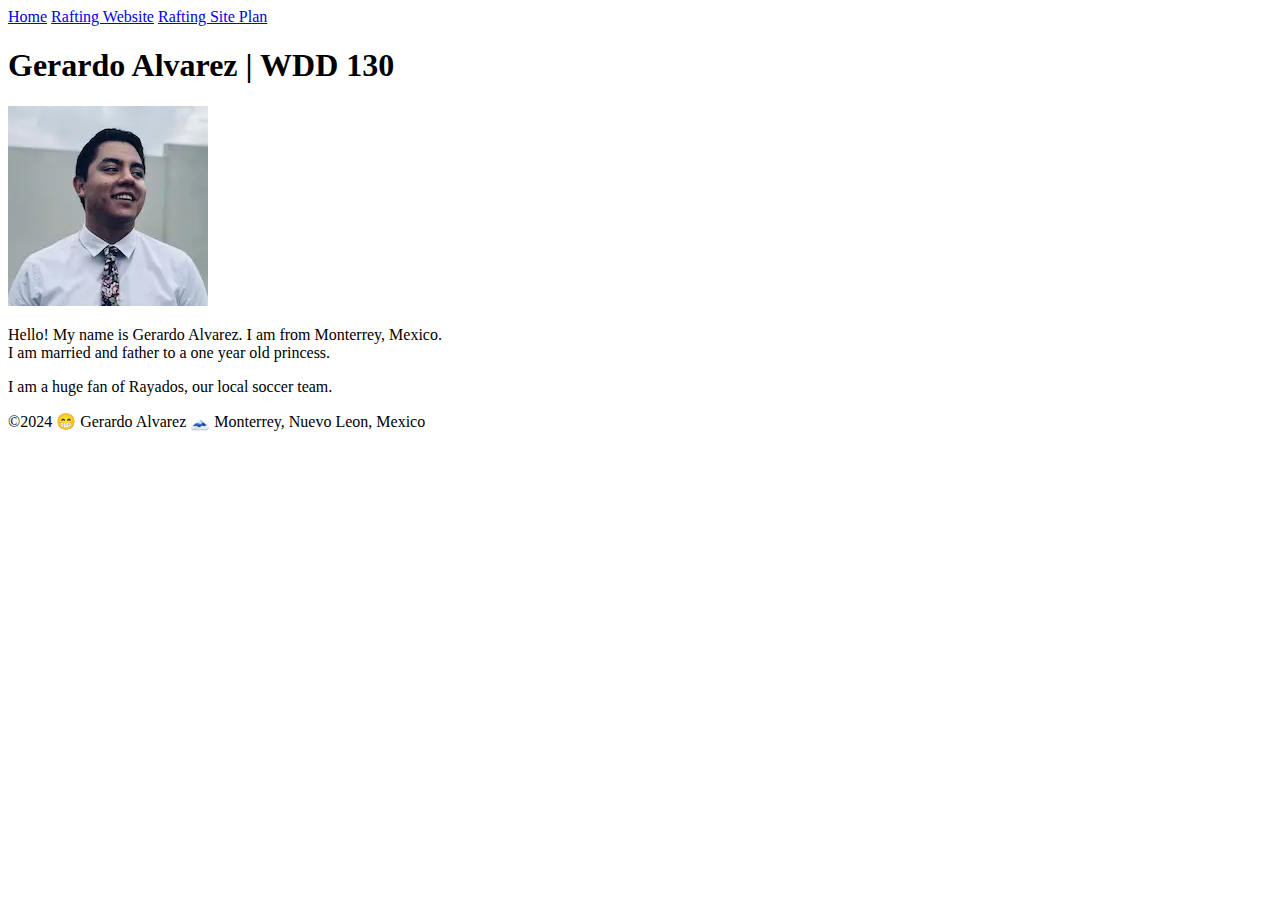
==== index.html @ 27250a59 "added soccer team" ====
<!DOCTYPE html>
<html lang="en-us">
    <head>
        <meta charset="utf-8">
        <meta name="viewpoint" content="width-device-width,initial-scale=1.0">
        <title>Gerardo Alvarez | WDD 130</title>
    </head>
    <body>
        <header>
            <nav>
                <a href="#">Home</a>
                <a href="wwr/">Rafting Website</a>
                <a href="wwr/site-plan-rafting.html">Rafting Site Plan</a>
            </nav>
        </header>
        <main>
            <h1>Gerardo Alvarez | WDD 130</h1>
            <img src="images/profile.webp   " alt="Hello, my name is Gerardo Alvarez" width="200">
            <p>Hello! My name is Gerardo Alvarez. I am from Monterrey, Mexico. <br> I am married and father to a one year old princess.</p>
            <p>I am a huge fan of Rayados, our local soccer team.</p>
        </main>
        <footer>
            <p>&copy;2024 😁 Gerardo Alvarez 🗻 Monterrey, Nuevo Leon, Mexico </p>
        </footer>
    </body>
</html>
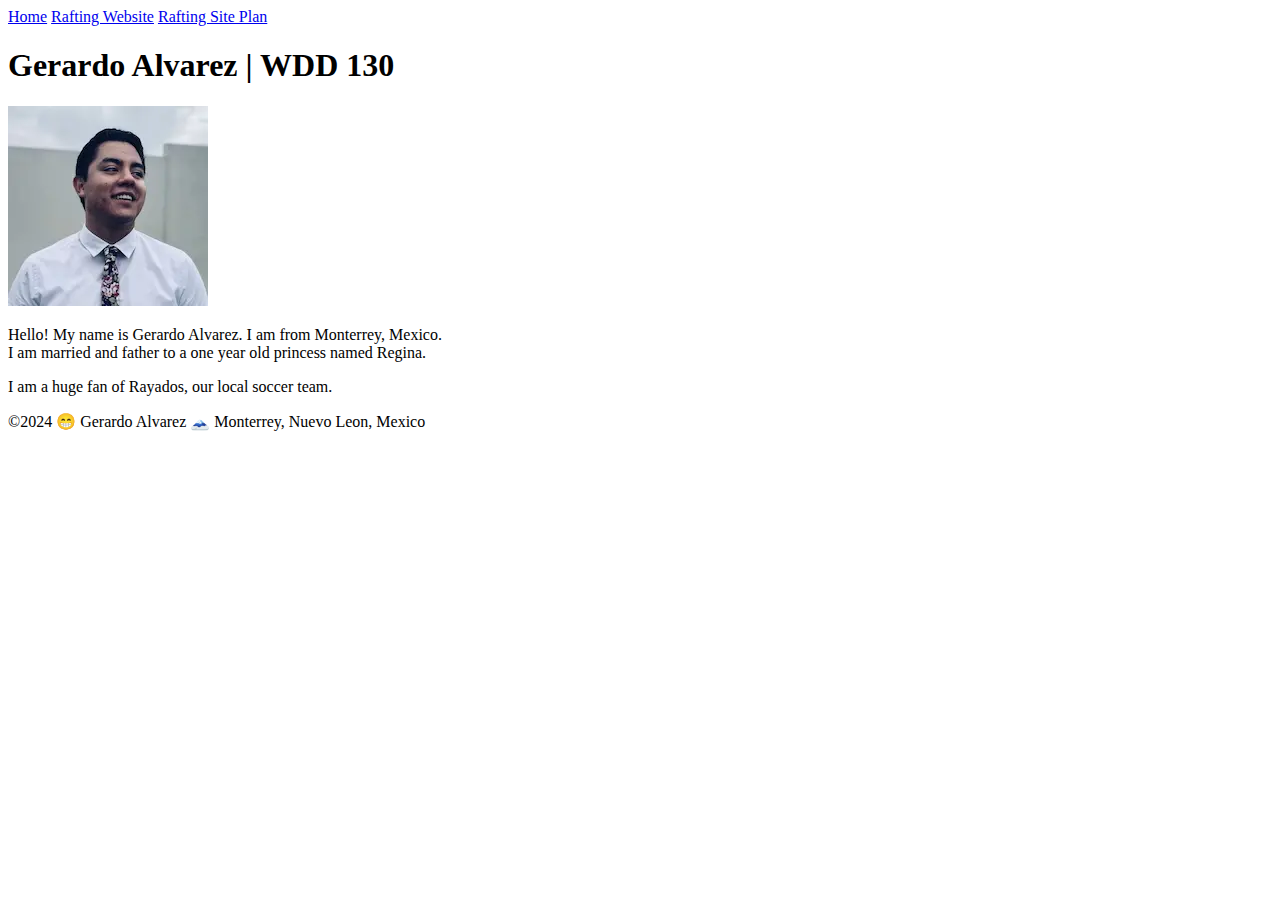
==== commit 65f01513: "Daughter Name added" ====
--- a/index.html
+++ b/index.html
@@ -16,7 +16,7 @@
         <main>
             <h1>Gerardo Alvarez | WDD 130</h1>
             <img src="images/profile.webp   " alt="Hello, my name is Gerardo Alvarez" width="200">
-            <p>Hello! My name is Gerardo Alvarez. I am from Monterrey, Mexico. <br> I am married and father to a one year old princess.</p>
+            <p>Hello! My name is Gerardo Alvarez. I am from Monterrey, Mexico. <br> I am married and father to a one year old princess named Regina.</p>
             <p>I am a huge fan of Rayados, our local soccer team.</p>
         </main>
         <footer>
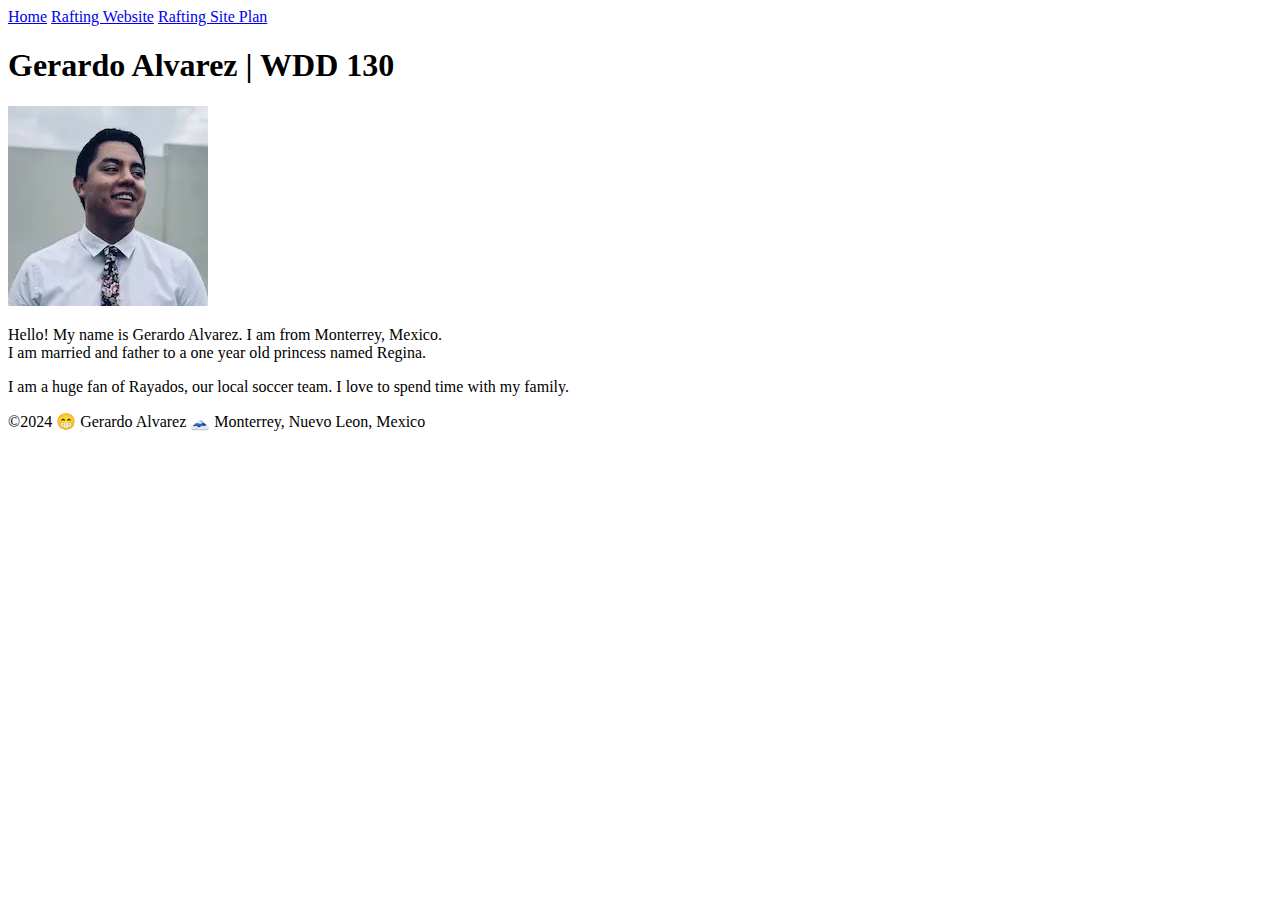
==== commit db0a3be6: "Proyect Added" ====
--- a/index.html
+++ b/index.html
@@ -17,7 +17,7 @@
             <h1>Gerardo Alvarez | WDD 130</h1>
             <img src="images/profile.webp   " alt="Hello, my name is Gerardo Alvarez" width="200">
             <p>Hello! My name is Gerardo Alvarez. I am from Monterrey, Mexico. <br> I am married and father to a one year old princess named Regina.</p>
-            <p>I am a huge fan of Rayados, our local soccer team.</p>
+            <p>I am a huge fan of Rayados, our local soccer team. I love to spend time with my family.</p>
         </main>
         <footer>
             <p>&copy;2024 😁 Gerardo Alvarez 🗻 Monterrey, Nuevo Leon, Mexico </p>
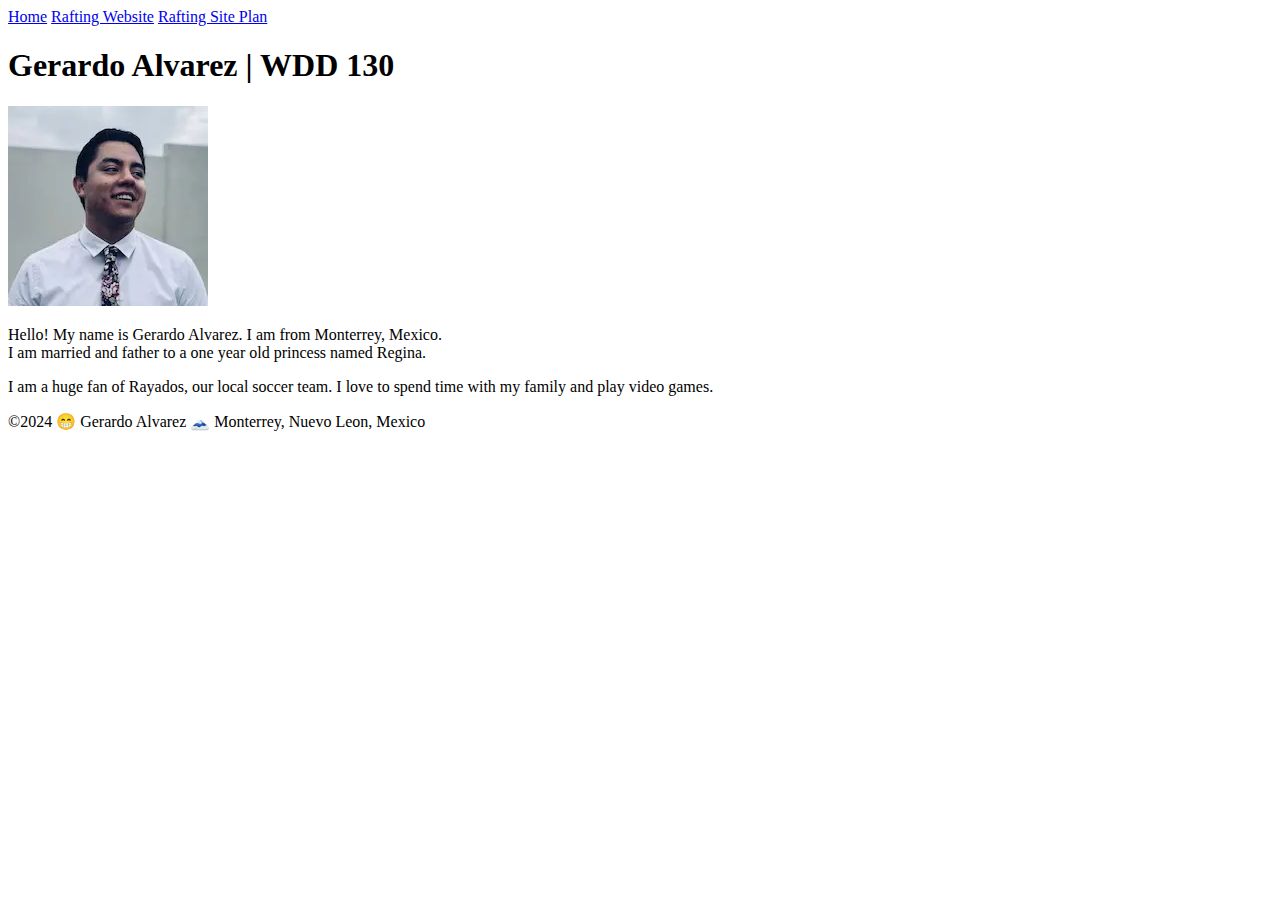
==== commit 48c6fdb9: "Added hobbies" ====
--- a/index.html
+++ b/index.html
@@ -17,7 +17,7 @@
             <h1>Gerardo Alvarez | WDD 130</h1>
             <img src="images/profile.webp   " alt="Hello, my name is Gerardo Alvarez" width="200">
             <p>Hello! My name is Gerardo Alvarez. I am from Monterrey, Mexico. <br> I am married and father to a one year old princess named Regina.</p>
-            <p>I am a huge fan of Rayados, our local soccer team. I love to spend time with my family.</p>
+            <p>I am a huge fan of Rayados, our local soccer team. I love to spend time with my family and play video games.</p>
         </main>
         <footer>
             <p>&copy;2024 😁 Gerardo Alvarez 🗻 Monterrey, Nuevo Leon, Mexico </p>
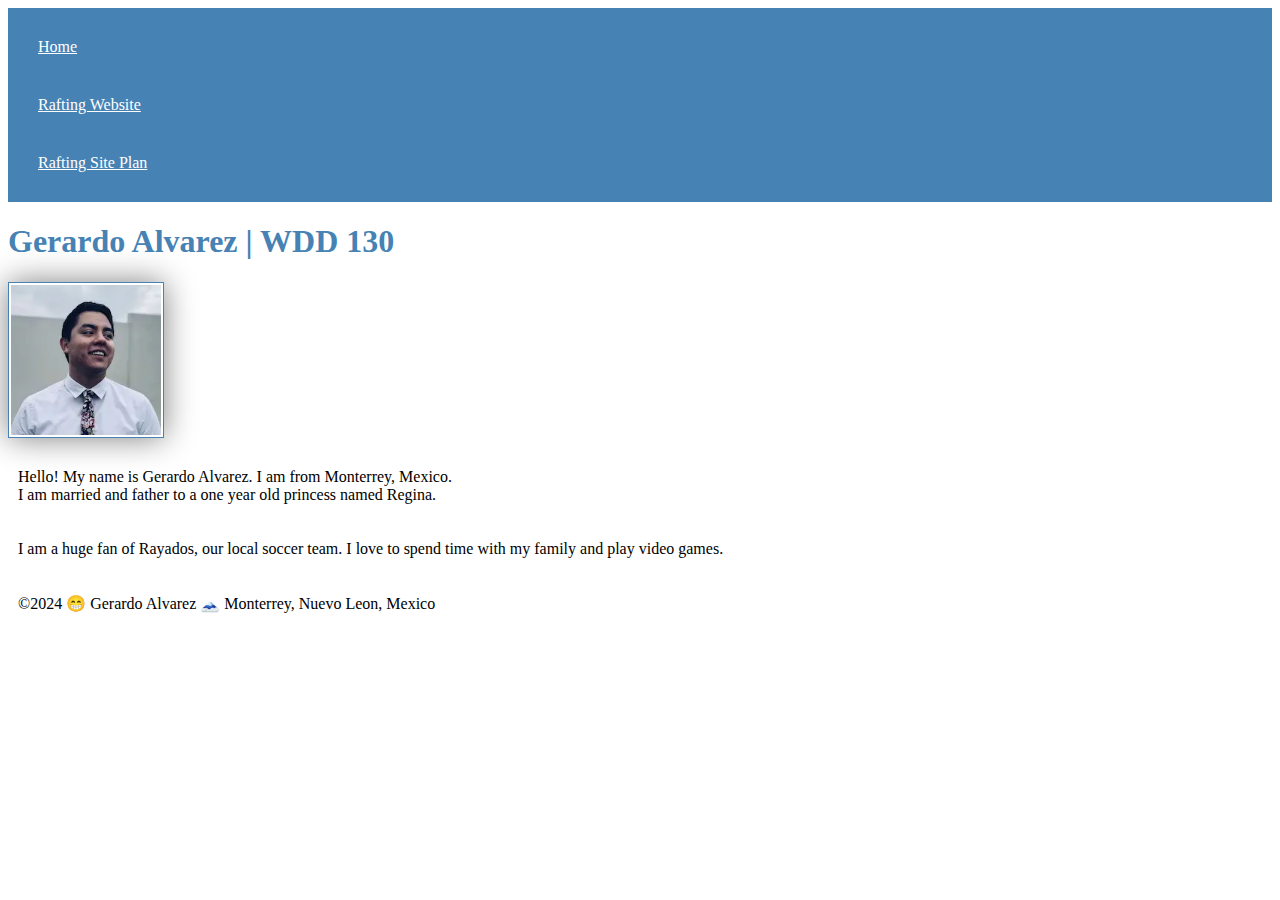
==== commit 8e8f11fd: "CSS Added" ====
--- a/index.html
+++ b/index.html
@@ -4,6 +4,7 @@
         <meta charset="utf-8">
         <meta name="viewpoint" content="width-device-width,initial-scale=1.0">
         <title>Gerardo Alvarez | WDD 130</title>
+        <link rel="stylesheet" href="styles/styles.css">
     </head>
     <body>
         <header>
--- a/styles/styles.css
+++ b/styles/styles.css
@@ -0,0 +1,22 @@
+nav {
+    background-color: steelblue;
+    padding: 10px;
+}
+nav a{
+    color: white;
+    display: block;
+    padding: 20px;
+}
+h1{
+    color: steelblue;
+}
+img{
+    width: 150px;
+    height: auto;
+    border: 1px solid steelblue;
+    padding: 2px;
+    box-shadow: 0 0 30px gray; 
+}
+p{
+    padding: 10px;
+}
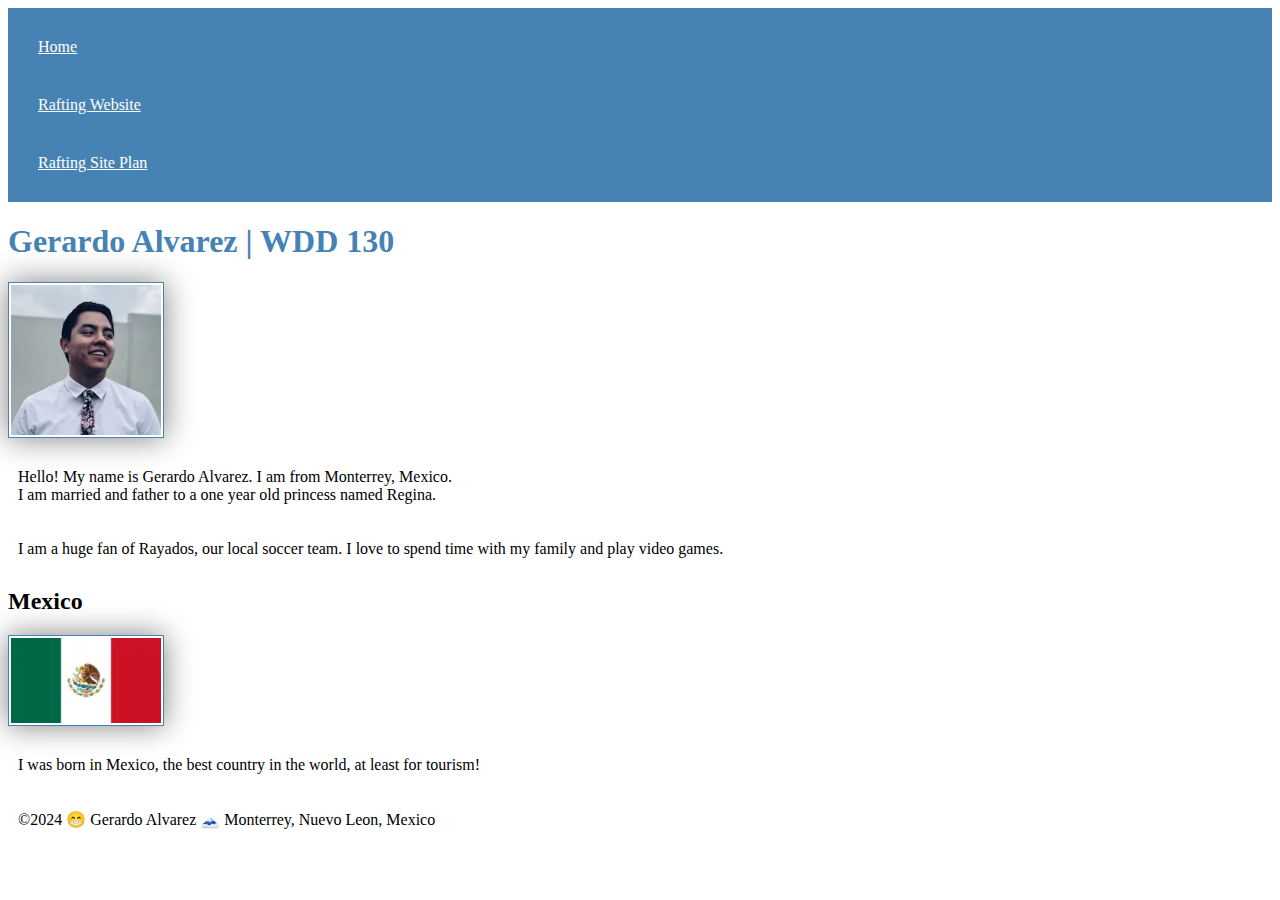
==== commit a2625cdf: "Mexico Flag Added" ====
--- a/index.html
+++ b/index.html
@@ -5,6 +5,8 @@
         <meta name="viewpoint" content="width-device-width,initial-scale=1.0">
         <title>Gerardo Alvarez | WDD 130</title>
         <link rel="stylesheet" href="styles/styles.css">
+        <meta name="description" content="A litte bit about me">
+        <meta name="author" content="Gerardo Alvarez">
     </head>
     <body>
         <header>
@@ -20,6 +22,11 @@
             <p>Hello! My name is Gerardo Alvarez. I am from Monterrey, Mexico. <br> I am married and father to a one year old princess named Regina.</p>
             <p>I am a huge fan of Rayados, our local soccer team. I love to spend time with my family and play video games.</p>
         </main>
+        <aside>
+            <h2>Mexico</h2>
+            <img src="images/Flag_of_Mexico.webp" alt="Flag_of_Mexico">
+            <p>I was born in Mexico, the best country in the world, at least for tourism!</p>
+        </aside>
         <footer>
             <p>&copy;2024 😁 Gerardo Alvarez 🗻 Monterrey, Nuevo Leon, Mexico </p>
         </footer>
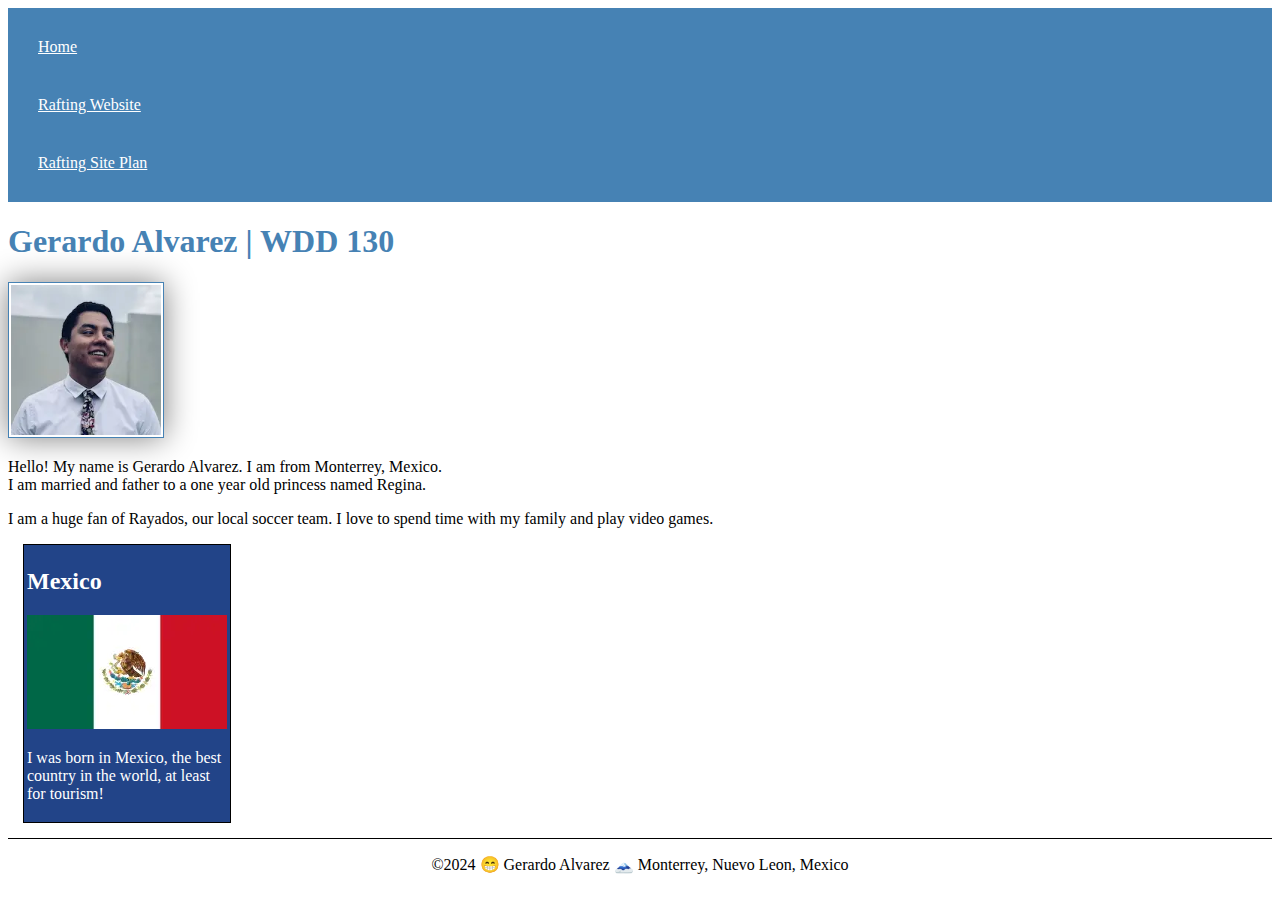
==== commit e0d29efc: "Added Rules" ====
--- a/index.html
+++ b/index.html
@@ -2,7 +2,7 @@
 <html lang="en-us">
     <head>
         <meta charset="utf-8">
-        <meta name="viewpoint" content="width-device-width,initial-scale=1.0">
+        <meta name="viewport" content="width-device-width,initial-scale=1.0">
         <title>Gerardo Alvarez | WDD 130</title>
         <link rel="stylesheet" href="styles/styles.css">
         <meta name="description" content="A litte bit about me">
--- a/styles/styles.css
+++ b/styles/styles.css
@@ -10,7 +10,7 @@
 h1{
     color: steelblue;
 }
-img{
+main img{
     width: 150px;
     height: auto;
     border: 1px solid steelblue;
@@ -18,5 +18,25 @@
     box-shadow: 0 0 30px gray; 
 }
 p{
-    padding: 10px;
+    padding: 0;
 }
+main{
+    max-width: 840px;
+}
+aside{
+    width: 200px;
+    margin: 0px 0px 10px 15px;
+    border: 1px solid #000;
+    padding: 3px;
+    background-color: #248;
+    color: #fff;
+}
+aside img{
+    width: 200px;
+    height: auto;
+}
+footer{
+    margin-top: 15px;
+    border-top: 1px solid #000;
+    text-align: center;
+}